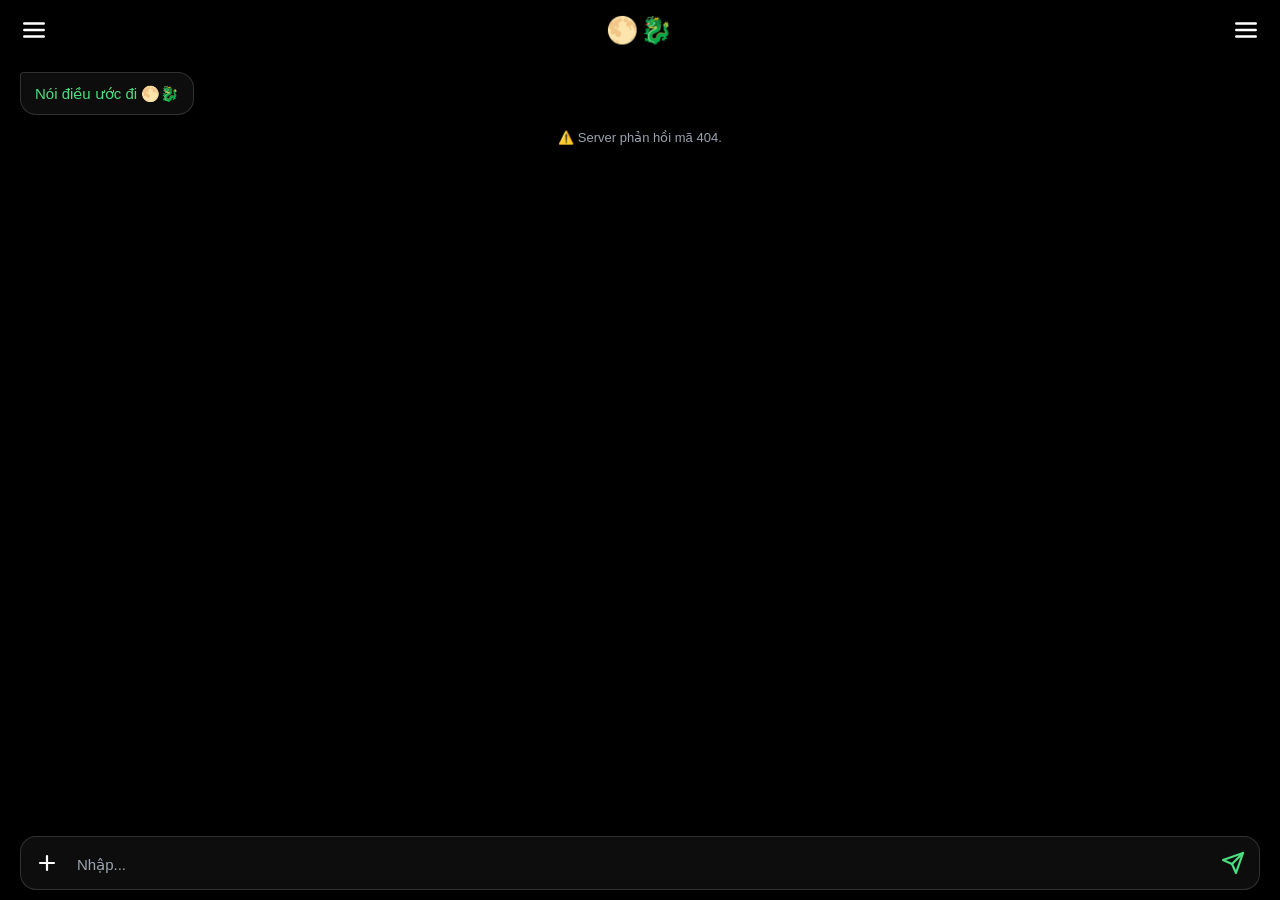
==== giao_dien/index.html @ 7b04ec1e "update" ====
<!DOCTYPE html>
<html lang="vi">
<head>
    <meta charset="UTF-8">
    <meta name="viewport" content="width=device-width, initial-scale=1.0, maximum-scale=1.0, user-scalable=no">
    <title>Rồng Thần 🐉</title>
    <link rel="stylesheet" href="style.css">
</head>
<body>

<!-- ============================================================ -->
<!-- MÀN HÌNH CHAT CHÍNH                                          -->
<!-- ============================================================ -->
<div id="man-hinh-chinh" class="man-hinh">

    <header id="header-chinh" class="header">
        <button id="nut-menu-trai" class="nut-icon" aria-label="Mở menu trái">
            <svg viewBox="0 0 24 24" width="26" height="26" fill="none" stroke="currentColor" stroke-width="2.2" stroke-linecap="round">
                <line x1="3" y1="6"  x2="21" y2="6"/>
                <line x1="3" y1="12" x2="21" y2="12"/>
                <line x1="3" y1="18" x2="21" y2="18"/>
            </svg>
        </button>

        <div id="logo-chinh" class="logo-chinh">🌕🐉</div>

        <button id="nut-menu-phai" class="nut-icon" aria-label="Mở menu phải">
            <svg viewBox="0 0 24 24" width="26" height="26" fill="none" stroke="currentColor" stroke-width="2.2" stroke-linecap="round">
                <line x1="21" y1="6"  x2="3" y2="6"/>
                <line x1="21" y1="12" x2="3" y2="12"/>
                <line x1="21" y1="18" x2="3" y2="18"/>
            </svg>
        </button>
    </header>

    <main id="khung-chat" class="khung-chat">
        <div id="danh-sach-tin-nhan" class="danh-sach-tin-nhan"></div>

        <div id="khung-sandbox" class="khung-sandbox an">
            <div class="sandbox-header">
                <span class="sandbox-tieude">Sandbox Rồng Thần</span>
                <div class="sandbox-nut">
                    <button id="nut-chay-sandbox" class="nut-nho">Chạy</button>
                    <button id="nut-copy-sandbox" class="nut-nho">Copy</button>
                </div>
            </div>
            <div class="sandbox-body">
                <div class="sandbox-code">
                    <textarea id="sandbox-input" spellcheck="false"></textarea>
                </div>
                <div class="sandbox-output">
                    <pre id="sandbox-ketqua"></pre>
                </div>
            </div>
        </div>
    </main>

    <footer id="khung-input" class="khung-input">
        <div id="khung-preview" class="khung-preview an"></div>

        <div class="input-hang">
            <button id="nut-dinh-kem" class="nut-icon" aria-label="Đính kèm file/ảnh">
                <svg viewBox="0 0 24 24" width="24" height="24" fill="none" stroke="currentColor" stroke-width="2.2" stroke-linecap="round" stroke-linejoin="round">
                    <line x1="12" y1="5"  x2="12" y2="19"/>
                    <line x1="5"  y1="12" x2="19" y2="12"/>
                </svg>
            </button>
            <input type="file" id="input-file-anh" accept="image/*" multiple hidden>
            <input type="file" id="input-file-tai-lieu" multiple hidden>

            <textarea id="o-nhap" placeholder="Nhập..." rows="1"></textarea>

            <button id="nut-gui" class="nut-icon nut-gui" aria-label="Gửi">
                <svg viewBox="0 0 24 24" width="24" height="24" fill="none" stroke="currentColor" stroke-width="2.2" stroke-linecap="round" stroke-linejoin="round">
                    <line x1="22" y1="2" x2="11" y2="13"/>
                    <polygon points="22,2 15,22 11,13 2,9 22,2"/>
                </svg>
            </button>
        </div>
    </footer>

</div>

<!-- ============================================================ -->
<!-- MENU TRÁI                                                    -->
<!-- ============================================================ -->
<div id="menu-trai" class="overlay overlay-trai">
    <div class="overlay-header">
        <div class="logo-chinh">🌕🐉</div>
        <button id="dong-menu-trai" class="nut-icon" aria-label="Đóng menu trái">
            <svg viewBox="0 0 24 24" width="24" height="24" fill="none" stroke="currentColor" stroke-width="2.2" stroke-linecap="round" stroke-linejoin="round">
                <line x1="19" y1="12" x2="5" y2="12"/>
                <polyline points="12,19 5,12 12,5"/>
            </svg>
        </button>
    </div>

    <div class="overlay-body">

        <button id="nut-new-chat" class="muc-menu">
            <span class="muc-icon">
                <svg viewBox="0 0 24 24" width="20" height="20" fill="none" stroke="currentColor" stroke-width="2" stroke-linecap="round" stroke-linejoin="round">
                    <line x1="12" y1="5" x2="12" y2="19"/>
                    <line x1="5" y1="12" x2="19" y2="12"/>
                </svg>
            </span>
            <span class="muc-chu">New Chat</span>
        </button>

        <button id="nut-tao-du-an" class="muc-menu">
            <span class="muc-icon">
                <svg viewBox="0 0 24 24" width="20" height="20" fill="none" stroke="currentColor" stroke-width="2" stroke-linecap="round" stroke-linejoin="round">
                    <path d="M22 19a2 2 0 0 1-2 2H4a2 2 0 0 1-2-2V5a2 2 0 0 1 2-2h5l2 3h9a2 2 0 0 1 2 2z"/>
                </svg>
            </span>
            <span class="muc-chu">Tạo dự án</span>
        </button>

        <button id="nut-share" class="muc-menu">
            <span class="muc-icon">
                <svg viewBox="0 0 24 24" width="20" height="20" fill="none" stroke="currentColor" stroke-width="2" stroke-linecap="round" stroke-linejoin="round">
                    <circle cx="18" cy="5" r="3"/>
                    <circle cx="6" cy="12" r="3"/>
                    <circle cx="18" cy="19" r="3"/>
                    <line x1="8.59"  y1="13.51" x2="15.42" y2="17.49"/>
                    <line x1="15.41" y1="6.51"  x2="8.59"  y2="10.49"/>
                </svg>
            </span>
            <span class="muc-chu">Share</span>
        </button>

        <button id="nut-mo-cay" class="muc-menu">
            <span class="muc-icon">
                <svg viewBox="0 0 24 24" width="20" height="20" fill="none" stroke="currentColor" stroke-width="2" stroke-linecap="round" stroke-linejoin="round">
                    <circle cx="12" cy="5" r="2"/>
                    <circle cx="5" cy="19" r="2"/>
                    <circle cx="19" cy="19" r="2"/>
                    <line x1="12" y1="7" x2="12" y2="12"/>
                    <line x1="12" y1="12" x2="5" y2="17"/>
                    <line x1="12" y1="12" x2="19" y2="17"/>
                </svg>
            </span>
            <span class="muc-chu">Cây quyết định</span>
        </button>

        <div class="muc-ngan"></div>

        <div class="muc-tieude">DỰ ÁN</div>
        <div id="danh-sach-du-an" class="danh-sach-cuon"></div>

        <div class="muc-ngan"></div>

        <div class="muc-tieude">GẦN ĐÂY</div>
        <div id="danh-sach-chat-nhanh" class="danh-sach-cuon"></div>

        <div class="muc-ngan"></div>

        <button id="nut-doi-sang-toi" class="muc-menu">
            <span class="muc-icon">
                <svg viewBox="0 0 24 24" width="20" height="20" fill="none" stroke="currentColor" stroke-width="2" stroke-linecap="round" stroke-linejoin="round">
                    <path d="M21 12.79A9 9 0 1 1 11.21 3 7 7 0 0 0 21 12.79z"/>
                </svg>
            </span>
            <span class="muc-chu">Chế độ sáng tối</span>
        </button>

        <button id="nut-cai-dat" class="muc-menu">
            <span class="muc-icon">
                <svg viewBox="0 0 24 24" width="20" height="20" fill="none" stroke="currentColor" stroke-width="2" stroke-linecap="round" stroke-linejoin="round">
                    <circle cx="12" cy="12" r="3"/>
                    <path d="M19.4 15a1.65 1.65 0 0 0 .33 1.82l.06.06a2 2 0 0 1-2.83 2.83l-.06-.06a1.65 1.65 0 0 0-1.82-.33 1.65 1.65 0 0 0-1 1.51V21a2 2 0 0 1-4 0v-.09A1.65 1.65 0 0 0 9 19.4a1.65 1.65 0 0 0-1.82.33l-.06.06a2 2 0 0 1-2.83-2.83l.06-.06a1.65 1.65 0 0 0 .33-1.82 1.65 1.65 0 0 0-1.51-1H3a2 2 0 0 1 0-4h.09A1.65 1.65 0 0 0 4.6 9a1.65 1.65 0 0 0-.33-1.82l-.06-.06a2 2 0 0 1 2.83-2.83l.06.06a1.65 1.65 0 0 0 1.82.33H9a1.65 1.65 0 0 0 1-1.51V3a2 2 0 0 1 4 0v.09a1.65 1.65 0 0 0 1 1.51 1.65 1.65 0 0 0 1.82-.33l.06-.06a2 2 0 0 1 2.83 2.83l-.06.06a1.65 1.65 0 0 0-.33 1.82V9a1.65 1.65 0 0 0 1.51 1H21a2 2 0 0 1 0 4h-.09a1.65 1.65 0 0 0-1.51 1z"/>
                </svg>
            </span>
            <span class="muc-chu">Cài đặt</span>
        </button>

        <div id="nguoi-dung-da-dang-nhap" class="muc-nguoi-dung an">
            <div class="muc-menu muc-tinh">
                <span class="muc-icon">
                    <svg viewBox="0 0 24 24" width="20" height="20" fill="none" stroke="currentColor" stroke-width="2" stroke-linecap="round" stroke-linejoin="round">
                        <path d="M20 21v-2a4 4 0 0 0-4-4H8a4 4 0 0 0-4 4v2"/>
                        <circle cx="12" cy="7" r="4"/>
                    </svg>
                </span>
                <span id="ten-nguoi-dung" class="muc-chu">Người dùng</span>
            </div>
            <button id="nut-dang-xuat" class="muc-menu">
                <span class="muc-icon">
                    <svg viewBox="0 0 24 24" width="20" height="20" fill="none" stroke="currentColor" stroke-width="2" stroke-linecap="round" stroke-linejoin="round">
                        <path d="M9 21H5a2 2 0 0 1-2-2V5a2 2 0 0 1 2-2h4"/>
                        <polyline points="16,17 21,12 16,7"/>
                        <line x1="21" y1="12" x2="9" y2="12"/>
                    </svg>
                </span>
                <span class="muc-chu">Đăng xuất</span>
            </button>
        </div>

        <div id="nguoi-dung-khach" class="muc-nguoi-dung">
            <button id="nut-mo-dang-ky" class="muc-menu">
                <span class="muc-icon">
                    <svg viewBox="0 0 24 24" width="20" height="20" fill="none" stroke="currentColor" stroke-width="2" stroke-linecap="round" stroke-linejoin="round">
                        <path d="M12 20h9"/>
                        <path d="M16.5 3.5a2.12 2.12 0 0 1 3 3L7 19l-4 1 1-4L16.5 3.5z"/>
                    </svg>
                </span>
                <span class="muc-chu">Đăng ký</span>
            </button>
            <button id="nut-mo-dang-nhap" class="muc-menu">
                <span class="muc-icon">
                    <svg viewBox="0 0 24 24" width="20" height="20" fill="none" stroke="currentColor" stroke-width="2" stroke-linecap="round" stroke-linejoin="round">
                        <path d="M15 3h4a2 2 0 0 1 2 2v14a2 2 0 0 1-2 2h-4"/>
                        <polyline points="10,17 15,12 10,7"/>
                        <line x1="15" y1="12" x2="3" y2="12"/>
                    </svg>
                </span>
                <span class="muc-chu">Đăng nhập</span>
            </button>
        </div>

    </div>
</div>

<!-- ============================================================ -->
<!-- MENU PHẢI (CHỈ LOGS)                                         -->
<!-- ============================================================ -->
<div id="menu-phai" class="overlay overlay-phai">
    <div class="overlay-header">
        <button id="dong-menu-phai" class="nut-icon" aria-label="Đóng menu phải">
            <svg viewBox="0 0 24 24" width="24" height="24" fill="none" stroke="currentColor" stroke-width="2.2" stroke-linecap="round" stroke-linejoin="round">
                <line x1="19" y1="12" x2="5" y2="12"/>
                <polyline points="12,19 5,12 12,5"/>
            </svg>
        </button>
        <div class="logo-phai">🌕🐉</div>
    </div>

    <div class="overlay-body">
        <button id="nut-mo-logs" class="muc-menu">
            <span class="muc-icon">
                <svg viewBox="0 0 24 24" width="20" height="20" fill="none" stroke="currentColor" stroke-width="2" stroke-linecap="round" stroke-linejoin="round">
                    <path d="M14 2H6a2 2 0 0 0-2 2v16a2 2 0 0 0 2 2h12a2 2 0 0 0 2-2V8z"/>
                    <polyline points="14,2 14,8 20,8"/>
                    <line x1="16" y1="13" x2="8" y2="13"/>
                    <line x1="16" y1="17" x2="8" y2="17"/>
                </svg>
            </span>
            <span class="muc-chu">Logs</span>
        </button>
    </div>
</div>

<!-- ============================================================ -->
<!-- TRANG CÀI ĐẶT                                                -->
<!-- ============================================================ -->
<div id="trang-cai-dat" class="overlay overlay-phai">
    <div class="overlay-header">
        <button id="dong-cai-dat" class="nut-icon" aria-label="Đóng cài đặt">
            <svg viewBox="0 0 24 24" width="24" height="24" fill="none" stroke="currentColor" stroke-width="2.2" stroke-linecap="round" stroke-linejoin="round">
                <line x1="19" y1="12" x2="5" y2="12"/>
                <polyline points="12,19 5,12 12,5"/>
            </svg>
        </button>
        <div class="tieude-overlay">⚙️ CÀI ĐẶT</div>
    </div>

    <div class="overlay-body">

        <button id="nut-mo-key" class="muc-menu">
            <span class="muc-icon">
                <svg viewBox="0 0 24 24" width="20" height="20" fill="none" stroke="currentColor" stroke-width="2" stroke-linecap="round" stroke-linejoin="round">
                    <path d="M21 2l-2 2m-7.61 7.61a5.5 5.5 0 1 1-7.778 7.778 5.5 5.5 0 0 1 7.777-7.777zm0 0L15.5 7.5m0 0l3 3L22 7l-3-3m-3.5 3.5L19 4"/>
                </svg>
            </span>
            <span class="muc-chu">Key</span>
        </button>

        <button id="nut-mo-doi-mat-khau" class="muc-menu an">
            <span class="muc-icon">
                <svg viewBox="0 0 24 24" width="20" height="20" fill="none" stroke="currentColor" stroke-width="2" stroke-linecap="round" stroke-linejoin="round">
                    <rect x="3" y="11" width="18" height="11" rx="2" ry="2"/>
                    <path d="M7 11V7a5 5 0 0 1 10 0v4"/>
                </svg>
            </span>
            <span class="muc-chu">Đổi mật khẩu</span>
        </button>

    </div>
</div>

<!-- ============================================================ -->
<!-- TRANG QUẢN LÝ KEY                                            -->
<!-- ============================================================ -->
<div id="trang-key" class="overlay overlay-phai">
    <div class="overlay-header">
        <button id="dong-key" class="nut-icon" aria-label="Đóng key">
            <svg viewBox="0 0 24 24" width="24" height="24" fill="none" stroke="currentColor" stroke-width="2.2" stroke-linecap="round" stroke-linejoin="round">
                <line x1="19" y1="12" x2="5" y2="12"/>
                <polyline points="12,19 5,12 12,5"/>
            </svg>
        </button>
        <div class="tieude-overlay">🗝 QUẢN LÝ KEY</div>
    </div>

    <div class="overlay-body">

        <div class="muc-tieude">KEY MODEL</div>
        <div class="nhom-input">
            <input type="text" id="o-key-model-2" class="o-nhap-key" placeholder="Dán API Key model...">
            <button id="nut-run-key-model-2" class="nut-run">Run</button>
        </div>

        <div class="muc-tieude">KEY TRA WEB</div>
        <div class="nhom-input">
            <input type="text" id="o-key-web-2" class="o-nhap-key" placeholder="Dán API Key tra web...">
            <button id="nut-run-key-web-2" class="nut-run">Run</button>
        </div>

        <div class="muc-tieude">URI KHO MONGODB</div>
        <div class="nhom-input">
            <input type="text" id="o-uri-kho-1-2" class="o-nhap-key" placeholder="Dán URI kho 1...">
            <button id="nut-run-kho-1-2" class="nut-run">Run</button>
        </div>
        <div class="nhom-input">
            <input type="text" id="o-uri-kho-2-2" class="o-nhap-key" placeholder="Dán URI kho 2...">
            <button id="nut-run-kho-2-2" class="nut-run">Run</button>
        </div>

        <div class="muc-ngan"></div>

        <div class="muc-tieude">KEY MODEL ĐÃ LƯU</div>
        <div id="danh-sach-key-model-2" class="danh-sach-cuon"></div>

        <div class="muc-ngan"></div>

        <div class="muc-tieude">KEY TRA WEB ĐÃ LƯU</div>
        <div id="danh-sach-key-web-2" class="danh-sach-cuon"></div>

    </div>
</div>

<!-- ============================================================ -->
<!-- TRANG LOGS                                                   -->
<!-- ============================================================ -->
<div id="trang-logs" class="overlay overlay-phai">
    <div class="overlay-header">
        <button id="dong-logs" class="nut-icon" aria-label="Đóng logs">
            <svg viewBox="0 0 24 24" width="24" height="24" fill="none" stroke="currentColor" stroke-width="2.2" stroke-linecap="round" stroke-linejoin="round">
                <line x1="19" y1="12" x2="5" y2="12"/>
                <polyline points="12,19 5,12 12,5"/>
            </svg>
        </button>
        <div class="tieude-overlay">LOGS</div>
    </div>

    <div class="overlay-body">
        <div class="logs-bo-loc">
            <button class="nut-loc dang-chon" data-loc="tat-ca">Tất cả</button>
            <button class="nut-loc" data-loc="dai-nao">Đại não</button>
            <button class="nut-loc" data-loc="tieu-nao">Tiểu não</button>
            <button class="nut-loc" data-loc="tra-web">Tra web</button>
            <button class="nut-loc" data-loc="sandbox">Sandbox</button>
            <button class="nut-loc" data-loc="loi">Lỗi</button>
        </div>

        <div id="danh-sach-log" class="danh-sach-log"></div>

        <div class="logs-nut">
            <button id="nut-xoa-log" class="nut-nho">Xóa log</button>
            <button id="nut-tai-log" class="nut-nho">Tải log</button>
        </div>
    </div>
</div>

<!-- ============================================================ -->
<!-- TRANG CÂY QUYẾT ĐỊNH                                         -->
<!-- ============================================================ -->
<div id="trang-cay" class="overlay overlay-phai">
    <div class="overlay-header">
        <button id="dong-cay" class="nut-icon" aria-label="Đóng cây">
            <svg viewBox="0 0 24 24" width="24" height="24" fill="none" stroke="currentColor" stroke-width="2.2" stroke-linecap="round" stroke-linejoin="round">
                <line x1="19" y1="12" x2="5" y2="12"/>
                <polyline points="12,19 5,12 12,5"/>
            </svg>
        </button>
        <div class="tieude-overlay">🌳 CÂY QUYẾT ĐỊNH</div>
        <button id="nut-tai-lai-cay" class="nut-icon" aria-label="Tải lại cây">
            <svg viewBox="0 0 24 24" width="22" height="22" fill="none" stroke="currentColor" stroke-width="2.2" stroke-linecap="round" stroke-linejoin="round">
                <polyline points="23,4 23,10 17,10"/>
                <polyline points="1,20 1,14 7,14"/>
                <path d="M3.51 9a9 9 0 0 1 14.85-3.36L23 10M1 14l4.64 4.36A9 9 0 0 0 20.49 15"/>
            </svg>
        </button>
    </div>

    <div class="overlay-body">
        <div id="cay-thong-tin" class="cay-thong-tin"></div>
        <div id="khung-cay" class="khung-cay"></div>
    </div>
</div>

<!-- ============================================================ -->
<!-- POPUP ĐĂNG KÝ                                                -->
<!-- ============================================================ -->
<div id="popup-dang-ky" class="popup-nen">
    <div class="popup">
        <div class="popup-header">
            <div class="popup-tieude">📝 Đăng ký</div>
            <button id="dong-popup-dang-ky" class="nut-icon" aria-label="Đóng">
                <svg viewBox="0 0 24 24" width="22" height="22" fill="none" stroke="currentColor" stroke-width="2.2" stroke-linecap="round" stroke-linejoin="round">
                    <line x1="18" y1="6" x2="6" y2="18"/>
                    <line x1="6"  y1="6" x2="18" y2="18"/>
                </svg>
            </button>
        </div>
        <div class="popup-body">
            <input type="text"     id="dang-ky-ten"    class="o-nhap-popup" placeholder="Tên đăng nhập">
            <input type="password" id="dang-ky-mat-khau" class="o-nhap-popup" placeholder="Mật khẩu">
            <div id="dang-ky-thong-bao" class="thong-bao-popup"></div>
            <button id="nut-xac-nhan-dang-ky" class="nut-chinh">Đăng ký</button>
        </div>
    </div>
</div>

<!-- ============================================================ -->
<!-- POPUP ĐĂNG NHẬP                                              -->
<!-- ============================================================ -->
<div id="popup-dang-nhap" class="popup-nen">
    <div class="popup">
        <div class="popup-header">
            <div class="popup-tieude">🔑 Đăng nhập</div>
            <button id="dong-popup-dang-nhap" class="nut-icon" aria-label="Đóng">
                <svg viewBox="0 0 24 24" width="22" height="22" fill="none" stroke="currentColor" stroke-width="2.2" stroke-linecap="round" stroke-linejoin="round">
                    <line x1="18" y1="6" x2="6" y2="18"/>
                    <line x1="6"  y1="6" x2="18" y2="18"/>
                </svg>
            </button>
        </div>
        <div class="popup-body">
            <input type="text"     id="dang-nhap-ten"      class="o-nhap-popup" placeholder="Tên đăng nhập">
            <input type="password" id="dang-nhap-mat-khau" class="o-nhap-popup" placeholder="Mật khẩu">
            <div id="dang-nhap-thong-bao" class="thong-bao-popup"></div>
            <button id="nut-xac-nhan-dang-nhap" class="nut-chinh">Đăng nhập</button>
        </div>
    </div>
</div>

<!-- ============================================================ -->
<!-- POPUP XÁC NHẬN XÓA                                           -->
<!-- ============================================================ -->
<div id="popup-xac-nhan-xoa" class="popup-nen">
    <div class="popup popup-nho">
        <div class="popup-body">
            <div id="xac-nhan-noi-dung" class="noi-dung-xac-nhan">Bạn có chắc muốn xóa?</div>
            <div class="popup-nut-hang">
                <button id="nut-huy-xoa"  class="nut-phu">Hủy</button>
                <button id="nut-dong-y-xoa" class="nut-chinh nut-do">Xóa</button>
            </div>
        </div>
    </div>
</div>

<!-- ============================================================ -->
<!-- POPUP ĐỔI MẬT KHẨU                                           -->
<!-- ============================================================ -->
<div id="popup-doi-mat-khau" class="popup-nen">
    <div class="popup">
        <div class="popup-header">
            <div class="popup-tieude">🔑 Đổi mật khẩu</div>
            <button id="dong-popup-doi-mat-khau" class="nut-icon" aria-label="Đóng">
                <svg viewBox="0 0 24 24" width="22" height="22" fill="none" stroke="currentColor" stroke-width="2.2" stroke-linecap="round" stroke-linejoin="round">
                    <line x1="18" y1="6" x2="6" y2="18"/>
                    <line x1="6"  y1="6" x2="18" y2="18"/>
                </svg>
            </button>
        </div>
        <div class="popup-body">
            <input type="password" id="doi-mk-cu"    class="o-nhap-popup" placeholder="Mật khẩu cũ">
            <input type="password" id="doi-mk-moi"   class="o-nhap-popup" placeholder="Mật khẩu mới">
            <input type="password" id="doi-mk-lai"   class="o-nhap-popup" placeholder="Nhập lại mật khẩu mới">
            <div id="doi-mk-thong-bao" class="thong-bao-popup"></div>
            <div class="popup-nut-hang">
                <button id="nut-huy-doi-mk"    class="nut-phu">Hủy</button>
                <button id="nut-xac-nhan-doi-mk" class="nut-chinh">Đổi mật khẩu</button>
            </div>
        </div>
    </div>
</div>

<!-- ============================================================ -->
<!-- SCRIPT                                                       -->
<!-- ============================================================ -->
<script src="quan_ly_menu.js"></script>
<script src="tach_code_khoi_tin_nhan.js"></script>
<script src="copy_code.js"></script>
<script src="hien_thi_code.js"></script>
<script src="chat.js"></script>
<script src="quan_ly_key.js"></script>
<script src="quan_ly_key_web.js"></script>
<script src="quan_ly_kho.js"></script>
<script src="quan_ly_cai_dat.js"></script>
<script src="logs.js"></script>
<script src="xu_ly_anh.js"></script>
<script src="xu_ly_file.js"></script>
<script src="hien_thi_cay.js"></script>
<script src="dang_ky.js"></script>
<script src="dang_nhap.js"></script>
<script src="app.js"></script>

</body>
</html>
---- giao_dien/style.css ----
/* ============================================================ */
/* BIẾN TOÀN CỤC                                                */
/* ============================================================ */
:root {
    --nen: #000000;
    --chu-chinh: #ffffff;
    --chu-rong: #4ade80;
    --chu-mo: #9ca3af;
    --kinh-nen: rgba(255, 255, 255, 0.05);
    --kinh-vien: rgba(255, 255, 255, 0.15);
    --kinh-nen-dam: rgba(255, 255, 255, 0.08);
    --code-nen: rgba(0, 0, 0, 0.55);
    --xanh-la: #4ade80;
    --do: #ef4444;
    --vang: #facc15;
    --tim: #a78bfa;
    --bo-goc: 16px;
    --bo-goc-nho: 10px;
    --khoang: 12px;
    --blur: 14px;
}

body.sang {
    --nen: #f5f5f5;
    --chu-chinh: #111111;
    --chu-rong: #16a34a;
    --chu-mo: #6b7280;
    --kinh-nen: rgba(0, 0, 0, 0.04);
    --kinh-vien: rgba(0, 0, 0, 0.12);
    --kinh-nen-dam: rgba(0, 0, 0, 0.06);
    --code-nen: rgba(0, 0, 0, 0.08);
}

/* ============================================================ */
/* RESET                                                        */
/* ============================================================ */
* {
    margin: 0;
    padding: 0;
    box-sizing: border-box;
    -webkit-tap-highlight-color: transparent;
}

html, body {
    width: 100%;
    height: 100%;
    overflow: hidden;
    background: var(--nen);
    color: var(--chu-chinh);
    font-family: -apple-system, BlinkMacSystemFont, "Segoe UI", Roboto, "Helvetica Neue", Arial, sans-serif;
    font-size: 15px;
    line-height: 1.4;
    transition: background 0.25s ease, color 0.25s ease;
}

button {
    background: none;
    border: none;
    color: inherit;
    font: inherit;
    cursor: pointer;
    outline: none;
}

input, textarea {
    font: inherit;
    color: inherit;
    outline: none;
    border: none;
    background: none;
}

textarea {
    resize: none;
}

/* ============================================================ */
/* TIỆN ÍCH                                                      */
/* ============================================================ */
.an { display: none !important; }

.man-hinh {
    position: fixed;
    inset: 0;
    display: flex;
    flex-direction: column;
}

.kinh {
    background: var(--kinh-nen);
    backdrop-filter: blur(var(--blur));
    -webkit-backdrop-filter: blur(var(--blur));
    border: 1px solid var(--kinh-vien);
    border-radius: var(--bo-goc);
}

/* ============================================================ */
/* HEADER CHÍNH                                                 */
/* ============================================================ */
.header {
    display: flex;
    align-items: center;
    justify-content: space-between;
    padding: 10px 14px;
    padding-top: calc(10px + env(safe-area-inset-top));
    flex-shrink: 0;
}

.nut-icon {
    display: inline-flex;
    align-items: center;
    justify-content: center;
    width: 40px;
    height: 40px;
    border-radius: 50%;
    color: var(--chu-chinh);
    transition: background 0.18s ease, transform 0.12s ease;
}

.nut-icon:active {
    background: var(--kinh-nen-dam);
    transform: scale(0.92);
}

.logo-chinh {
    font-size: 26px;
    user-select: none;
    text-align: center;
    letter-spacing: 2px;
}

.logo-phai {
    font-size: 22px;
    user-select: none;
    letter-spacing: 3px;
}

/* ============================================================ */
/* KHUNG CHAT                                                   */
/* ============================================================ */
.khung-chat {
    flex: 1;
    overflow-y: auto;
    overflow-x: hidden;
    padding: 8px 12px 12px;
    display: flex;
    flex-direction: column;
    gap: 10px;
    scroll-behavior: smooth;
    -webkit-overflow-scrolling: touch;
}

.danh-sach-tin-nhan {
    display: flex;
    flex-direction: column;
    gap: 10px;
}

.tin-nhan {
    max-width: 82%;
    padding: 10px 14px;
    border-radius: var(--bo-goc);
    border: 1px solid var(--kinh-vien);
    background: var(--kinh-nen);
    backdrop-filter: blur(var(--blur));
    -webkit-backdrop-filter: blur(var(--blur));
    word-wrap: break-word;
    white-space: pre-wrap;
    animation: hien-tin-nhan 0.22s ease;
}

@keyframes hien-tin-nhan {
    from { opacity: 0; transform: translateY(6px); }
    to   { opacity: 1; transform: translateY(0); }
}

.tin-nhan-rong {
    align-self: flex-start;
    color: var(--chu-rong);
    border-top-left-radius: 4px;
}

.tin-nhan-nguoi {
    align-self: flex-end;
    color: var(--chu-chinh);
    border-top-right-radius: 4px;
}

.tin-nhan-he-thong {
    align-self: center;
    color: var(--chu-mo);
    font-size: 13px;
    background: transparent;
    border: none;
    text-align: center;
    max-width: 90%;
    padding: 4px 8px;
}

.khung-code {
    margin-top: 10px;
    border-radius: var(--bo-goc-nho);
    background: var(--code-nen);
    border: 1px solid var(--kinh-vien);
    overflow: hidden;
}

.khung-code-header {
    display: flex;
    align-items: center;
    justify-content: space-between;
    padding: 6px 10px;
    font-size: 12px;
    color: var(--chu-mo);
    border-bottom: 1px solid var(--kinh-vien);
    letter-spacing: 1px;
    text-transform: uppercase;
}

.khung-code-nhan {
    font-weight: 600;
}

.nut-copy-code {
    display: inline-flex;
    align-items: center;
    gap: 4px;
    padding: 3px 8px;
    border-radius: 6px;
    font-size: 11px;
    color: var(--chu-chinh);
    background: var(--kinh-nen-dam);
    border: 1px solid var(--kinh-vien);
    transition: background 0.15s ease;
}

.nut-copy-code:active {
    background: var(--kinh-nen);
}

.khung-code-body {
    padding: 10px 12px;
    overflow-x: auto;
    font-family: "SF Mono", Consolas, "Courier New", monospace;
    font-size: 13px;
    line-height: 1.5;
    color: #d1fae5;
    white-space: pre;
}

body.sang .khung-code-body {
    color: #166534;
}

.mau-comment    { color: #6b7280; font-style: italic; }
.mau-string     { color: #fbbf24; }
.mau-tu-khoa    { color: #f472b6; font-weight: 600; }
.mau-the        { color: #60a5fa; }
.mau-thuoc-tinh { color: #a78bfa; }
.mau-selector   { color: #34d399; }

body.sang .mau-comment    { color: #9ca3af; }
body.sang .mau-string     { color: #b45309; }
body.sang .mau-tu-khoa    { color: #be185d; }
body.sang .mau-the        { color: #1d4ed8; }
body.sang .mau-thuoc-tinh { color: #6d28d9; }
body.sang .mau-selector   { color: #047857; }

/* ============================================================ */
/* KHU VỰC SANDBOX                                              */
/* ============================================================ */
.khung-sandbox {
    margin-top: 12px;
    border-radius: var(--bo-goc);
    background: var(--kinh-nen);
    border: 1px solid var(--kinh-vien);
    backdrop-filter: blur(var(--blur));
    -webkit-backdrop-filter: blur(var(--blur));
    overflow: hidden;
    flex-shrink: 0;
}

.sandbox-header {
    display: flex;
    align-items: center;
    justify-content: space-between;
    padding: 10px 14px;
    border-bottom: 1px solid var(--kinh-vien);
}

.sandbox-tieude {
    font-size: 13px;
    color: var(--chu-mo);
    letter-spacing: 0.5px;
}

.sandbox-nut {
    display: flex;
    gap: 8px;
}

.nut-nho {
    padding: 6px 14px;
    border-radius: 8px;
    font-size: 13px;
    color: var(--chu-chinh);
    background: var(--kinh-nen-dam);
    border: 1px solid var(--kinh-vien);
    transition: background 0.15s ease, transform 0.12s ease;
}

.nut-nho:active {
    transform: scale(0.94);
    background: var(--kinh-nen);
}

.sandbox-body {
    display: flex;
    gap: 0;
    min-height: 180px;
    max-height: 60vh;
}

.sandbox-code,
.sandbox-output {
    flex: 1;
    min-width: 0;
    padding: 10px;
    overflow: auto;
}

.sandbox-code {
    border-right: 1px solid var(--kinh-vien);
}

.sandbox-code textarea {
    width: 100%;
    height: 100%;
    min-height: 160px;
    font-family: "SF Mono", Consolas, "Courier New", monospace;
    font-size: 13px;
    line-height: 1.5;
    color: #d1fae5;
}

body.sang .sandbox-code textarea {
    color: #166534;
}

.sandbox-output pre {
    font-family: "SF Mono", Consolas, "Courier New", monospace;
    font-size: 13px;
    line-height: 1.5;
    color: var(--chu-rong);
    white-space: pre-wrap;
    word-wrap: break-word;
}

/* ============================================================ */
/* KHUNG INPUT                                                  */
/* ============================================================ */
.khung-input {
    flex-shrink: 0;
    padding: 8px 12px;
    padding-bottom: calc(8px + env(safe-area-inset-bottom) + 1mm);
}

.khung-preview {
    display: flex;
    flex-wrap: wrap;
    gap: 8px;
    margin-bottom: 8px;
}

.preview-item {
    position: relative;
    width: 64px;
    height: 64px;
    border-radius: var(--bo-goc-nho);
    border: 1px solid var(--kinh-vien);
    background: var(--kinh-nen-dam);
    overflow: hidden;
    display: flex;
    flex-direction: column;
    align-items: center;
    justify-content: center;
    padding: 4px;
}

.preview-item img {
    width: 100%;
    height: 100%;
    object-fit: cover;
    border-radius: calc(var(--bo-goc-nho) - 2px);
}

.preview-icon {
    display: flex;
    align-items: center;
    justify-content: center;
    color: var(--chu-rong);
    flex-shrink: 0;
    margin-bottom: 2px;
}

.preview-item .ten-file {
    font-size: 9px;
    color: var(--chu-mo);
    text-align: center;
    padding: 0 2px;
    word-break: break-all;
    line-height: 1.1;
    max-height: 22px;
    overflow: hidden;
    display: -webkit-box;
    -webkit-line-clamp: 2;
    -webkit-box-orient: vertical;
}

.preview-xoa {
    position: absolute;
    top: 2px;
    right: 2px;
    width: 20px;
    height: 20px;
    border-radius: 50%;
    background: rgba(0, 0, 0, 0.75);
    color: #fff;
    display: flex;
    align-items: center;
    justify-content: center;
    font-size: 11px;
    border: 1px solid rgba(255, 255, 255, 0.25);
    z-index: 2;
}

.preview-xoa:active {
    background: var(--do);
}

.input-hang {
    display: flex;
    align-items: flex-end;
    gap: 6px;
    padding: 6px;
    border-radius: var(--bo-goc);
    background: var(--kinh-nen);
    border: 1px solid var(--kinh-vien);
    backdrop-filter: blur(var(--blur));
    -webkit-backdrop-filter: blur(var(--blur));
}

#o-nhap {
    flex: 1;
    min-height: 36px;
    max-height: 144px;
    padding: 8px 4px;
    line-height: 1.4;
    overflow-y: auto;
    white-space: pre-wrap;
    word-wrap: break-word;
}

#o-nhap::placeholder {
    color: var(--chu-mo);
}

.nut-gui {
    color: var(--chu-rong);
    flex-shrink: 0;
}

/* ============================================================ */
/* OVERLAY                                                      */
/* ============================================================ */
.overlay {
    position: fixed;
    top: 0;
    bottom: 0;
    width: 100%;
    z-index: 100;
    display: flex;
    flex-direction: column;
    background: rgba(0, 0, 0, 0.55);
    backdrop-filter: blur(20px);
    -webkit-backdrop-filter: blur(20px);
    transition: transform 0.28s cubic-bezier(0.4, 0, 0.2, 1);
    will-change: transform;
}

body.sang .overlay {
    background: rgba(255, 255, 255, 0.65);
}

.overlay-trai {
    left: 0;
    transform: translateX(-100%);
}

.overlay-phai {
    right: 0;
    transform: translateX(100%);
}

.overlay.dang-mo {
    transform: translateX(0);
}

.overlay-header {
    display: flex;
    align-items: center;
    justify-content: space-between;
    padding: 10px 14px;
    padding-top: calc(10px + env(safe-area-inset-top));
    flex-shrink: 0;
    border-bottom: 1px solid var(--kinh-vien);
}

.overlay-body {
    flex: 1;
    overflow-y: auto;
    padding: 14px;
    display: flex;
    flex-direction: column;
    gap: 8px;
    -webkit-overflow-scrolling: touch;
}

.tieude-overlay {
    font-size: 15px;
    font-weight: 600;
    letter-spacing: 0.5px;
}

.muc-menu {
    display: flex;
    align-items: center;
    gap: 12px;
    padding: 12px 14px;
    border-radius: var(--bo-goc-nho);
    border: 1px solid var(--kinh-vien);
    background: var(--kinh-nen);
    color: var(--chu-chinh);
    text-align: left;
    transition: background 0.15s ease, transform 0.12s ease;
    font-size: 14px;
}

.muc-menu:active {
    transform: scale(0.98);
    background: var(--kinh-nen-dam);
}

.muc-menu.muc-tinh {
    cursor: default;
}

.muc-icon {
    display: inline-flex;
    align-items: center;
    justify-content: center;
    width: 24px;
    height: 24px;
    color: var(--chu-rong);
    flex-shrink: 0;
}

.muc-chu {
    flex: 1;
    overflow: hidden;
    text-overflow: ellipsis;
    white-space: nowrap;
}

.muc-ngan {
    height: 1px;
    background: var(--kinh-vien);
    margin: 6px 0;
}

.muc-tieude {
    font-size: 11px;
    color: var(--chu-mo);
    letter-spacing: 1.5px;
    padding: 4px 6px;
    text-transform: uppercase;
}

.muc-nguoi-dung {
    display: flex;
    flex-direction: column;
    gap: 8px;
}

.danh-sach-cuon {
    display: flex;
    flex-direction: column;
    gap: 6px;
    max-height: 32vh;
    overflow-y: auto;
    padding-right: 2px;
    -webkit-overflow-scrolling: touch;
}

.danh-sach-cuon:empty::after {
    content: "Chưa có gì";
    font-size: 12px;
    color: var(--chu-mo);
    padding: 6px;
}

.muc-danh-sach {
    display: flex;
    align-items: center;
    gap: 10px;
    padding: 10px 12px;
    border-radius: var(--bo-goc-nho);
    border: 1px solid var(--kinh-vien);
    background: var(--kinh-nen);
    font-size: 14px;
}

.muc-danh-sach .muc-chu {
    flex: 1;
    overflow: hidden;
    text-overflow: ellipsis;
    white-space: nowrap;
}

.nut-xoa-muc {
    width: 24px;
    height: 24px;
    border-radius: 50%;
    display: flex;
    align-items: center;
    justify-content: center;
    color: var(--chu-mo);
    background: var(--kinh-nen-dam);
    flex-shrink: 0;
}

.nut-xoa-muc:active {
    background: var(--do);
    color: #fff;
}

.nut-mui-ten {
    color: var(--chu-mo);
    font-size: 12px;
}

.nhom-input {
    display: flex;
    gap: 6px;
    align-items: stretch;
}

.o-nhap-key {
    flex: 1;
    padding: 10px 12px;
    border-radius: var(--bo-goc-nho);
    border: 1px solid var(--kinh-vien);
    background: var(--kinh-nen);
    color: var(--chu-chinh);
    font-size: 13px;
    min-width: 0;
}

.o-nhap-key::placeholder {
    color: var(--chu-mo);
}

.nut-run {
    padding: 0 14px;
    border-radius: var(--bo-goc-nho);
    background: var(--kinh-nen-dam);
    border: 1px solid var(--kinh-vien);
    color: var(--chu-rong);
    font-size: 13px;
    font-weight: 600;
    transition: background 0.15s ease;
    flex-shrink: 0;
}

.nut-run:active {
    background: var(--kinh-nen);
}

.the-key {
    display: flex;
    flex-direction: column;
    gap: 6px;
    padding: 10px 12px;
    border-radius: var(--bo-goc-nho);
    border: 1px solid var(--kinh-vien);
    background: var(--kinh-nen);
}

.the-key-hang {
    display: flex;
    align-items: center;
    gap: 8px;
}

.the-key-icon {
    font-size: 15px;
}

.the-key-ten {
    flex: 1;
    font-size: 13px;
    font-weight: 600;
}

.the-key-so {
    font-size: 12px;
    color: var(--chu-mo);
}

.thanh-quota {
    width: 100%;
    height: 6px;
    border-radius: 3px;
    background: var(--kinh-nen-dam);
    overflow: hidden;
}

.thanh-quota-fill {
    height: 100%;
    border-radius: 3px;
    transition: width 0.3s ease, background 0.3s ease;
}

.quota-xanh   { background: var(--xanh-la); }
.quota-vang   { background: var(--vang); }
.quota-do     { background: var(--do); }
.quota-den    { background: #333; }

.the-key-phan-tram {
    font-size: 11px;
    color: var(--chu-mo);
    text-align: right;
}

/* Logs */
.logs-bo-loc {
    display: flex;
    flex-wrap: wrap;
    gap: 6px;
    margin-bottom: 8px;
}

.nut-loc {
    padding: 6px 12px;
    border-radius: 999px;
    font-size: 12px;
    color: var(--chu-mo);
    background: var(--kinh-nen);
    border: 1px solid var(--kinh-vien);
    transition: all 0.15s ease;
}

.nut-loc.dang-chon {
    color: var(--nen);
    background: var(--chu-rong);
    border-color: var(--chu-rong);
    font-weight: 600;
}

.danh-sach-log {
    flex: 1;
    display: flex;
    flex-direction: column;
    gap: 6px;
    overflow-y: auto;
    margin-bottom: 10px;
    -webkit-overflow-scrolling: touch;
}

.danh-sach-log:empty::after {
    content: "Chưa có log";
    font-size: 13px;
    color: var(--chu-mo);
    text-align: center;
    padding: 20px;
}

.log-dong {
    padding: 8px 10px;
    border-radius: var(--bo-goc-nho);
    border: 1px solid var(--kinh-vien);
    background: var(--kinh-nen);
    font-size: 12px;
    line-height: 1.4;
}

.log-thoi-gian {
    color: var(--chu-mo);
    margin-right: 6px;
}

.log-loai {
    font-weight: 600;
    margin-right: 6px;
}

.log-loai.dai-nao  { color: var(--xanh-la); }
.log-loai.tieu-nao { color: var(--tim); }
.log-loai.tra-web  { color: #38bdf8; }
.log-loai.sandbox  { color: var(--vang); }
.log-loai.loi      { color: var(--do); }

.logs-nut {
    display: flex;
    gap: 8px;
    flex-shrink: 0;
}

.logs-nut .nut-nho {
    flex: 1;
    text-align: center;
}

/* ============================================================ */
/* TRANG CÂY QUYẾT ĐỊNH                                         */
/* ============================================================ */
.cay-thong-tin {
    padding: 10px 12px;
    border-radius: var(--bo-goc-nho);
    border: 1px solid var(--kinh-vien);
    background: var(--kinh-nen);
    font-size: 12px;
    color: var(--chu-mo);
    margin-bottom: 10px;
    line-height: 1.5;
}

.cay-thong-tin strong {
    color: var(--chu-rong);
}

.khung-cay {
    flex: 1;
    overflow-y: auto;
    padding: 4px 0;
    -webkit-overflow-scrolling: touch;
}

.khung-cay:empty::after {
    content: "Cây chưa có nhánh nào. Hãy chat để Rồng Thần học.";
    font-size: 13px;
    color: var(--chu-mo);
    text-align: center;
    padding: 30px 20px;
    display: block;
}

.cay-node {
    margin-left: 0;
    margin-bottom: 4px;
    border-radius: var(--bo-goc-nho);
    background: var(--kinh-nen);
    border: 1px solid var(--kinh-vien);
    overflow: hidden;
    transition: background 0.15s ease;
}

.cay-node-hang {
    display: flex;
    align-items: center;
    gap: 8px;
    padding: 8px 10px;
    cursor: pointer;
    user-select: none;
}

.cay-node-hang:active {
    background: var(--kinh-nen-dam);
}

.cay-toggle {
    display: inline-flex;
    align-items: center;
    justify-content: center;
    width: 18px;
    height: 18px;
    border-radius: 4px;
    font-size: 10px;
    color: var(--chu-rong);
    background: var(--kinh-nen-dam);
    flex-shrink: 0;
    transition: transform 0.18s ease;
}

.cay-toggle.mo {
    transform: rotate(90deg);
}

.cay-toggle.trong {
    opacity: 0.3;
}

.cay-node-ten {
    flex: 1;
    font-size: 13px;
    font-weight: 600;
    color: var(--chu-chinh);
    overflow: hidden;
    text-overflow: ellipsis;
    white-space: nowrap;
}

.cay-node-info {
    font-size: 10px;
    color: var(--chu-mo);
    flex-shrink: 0;
    display: flex;
    gap: 6px;
    align-items: center;
}

.cay-info-muc {
    padding: 1px 5px;
    border-radius: 4px;
    background: var(--kinh-nen-dam);
}

.cay-info-score {
    color: var(--chu-rong);
    font-weight: 600;
}

.cay-con {
    margin-left: 14px;
    padding-left: 8px;
    border-left: 1px dashed var(--kinh-vien);
    padding-bottom: 4px;
    display: none;
}

.cay-con.mo {
    display: block;
}

/* ============================================================ */
/* POPUP                                                        */
/* ============================================================ */
.popup-nen {
    position: fixed;
    inset: 0;
    z-index: 200;
    display: none;
    align-items: center;
    justify-content: center;
    padding: 20px;
    background: rgba(0, 0, 0, 0.6);
    backdrop-filter: blur(6px);
    -webkit-backdrop-filter: blur(6px);
}

.popup-nen.dang-mo {
    display: flex;
}

.popup {
    width: 100%;
    max-width: 380px;
    border-radius: var(--bo-goc);
    background: rgba(15, 15, 15, 0.92);
    border: 1px solid var(--kinh-vien);
    backdrop-filter: blur(20px);
    -webkit-backdrop-filter: blur(20px);
    overflow: hidden;
    animation: popup-hien 0.22s ease;
}

body.sang .popup {
    background: rgba(255, 255, 255, 0.95);
}

@keyframes popup-hien {
    from { opacity: 0; transform: scale(0.94); }
    to   { opacity: 1; transform: scale(1); }
}

.popup-nho {
    max-width: 320px;
}

.popup-header {
    display: flex;
    align-items: center;
    justify-content: space-between;
    padding: 12px 14px;
    border-bottom: 1px solid var(--kinh-vien);
}

.popup-tieude {
    font-size: 15px;
    font-weight: 600;
}

.popup-body {
    padding: 14px;
    display: flex;
    flex-direction: column;
    gap: 10px;
}

.o-nhap-popup {
    padding: 11px 14px;
    border-radius: var(--bo-goc-nho);
    border: 1px solid var(--kinh-vien);
    background: var(--kinh-nen);
    color: var(--chu-chinh);
    font-size: 14px;
}

.o-nhap-popup::placeholder {
    color: var(--chu-mo);
}

.thong-bao-popup {
    font-size: 13px;
    min-height: 16px;
    color: var(--do);
    text-align: center;
}

.thong-bao-popup.thanh-cong {
    color: var(--chu-rong);
}

.nut-chinh {
    padding: 12px;
    border-radius: var(--bo-goc-nho);
    background: var(--chu-rong);
    color: #052e16;
    font-size: 14px;
    font-weight: 700;
    transition: opacity 0.15s ease, transform 0.12s ease;
}

.nut-chinh:active {
    transform: scale(0.97);
    opacity: 0.9;
}

.nut-phu {
    padding: 12px;
    border-radius: var(--bo-goc-nho);
    background: var(--kinh-nen-dam);
    border: 1px solid var(--kinh-vien);
    color: var(--chu-chinh);
    font-size: 14px;
    font-weight: 600;
}

.nut-phu:active {
    background: var(--kinh-nen);
}

.nut-do {
    background: var(--do);
    color: #fff;
}

.popup-nut-hang {
    display: flex;
    gap: 8px;
}

.popup-nut-hang > button {
    flex: 1;
}

.noi-dung-xac-nhan {
    font-size: 14px;
    text-align: center;
    padding: 6px 0 4px;
    line-height: 1.5;
}

/* ============================================================ */
/* SCROLLBAR                                                    */
/* ============================================================ */
::-webkit-scrollbar {
    width: 5px;
    height: 5px;
}

::-webkit-scrollbar-track {
    background: transparent;
}

::-webkit-scrollbar-thumb {
    background: rgba(255, 255, 255, 0.18);
    border-radius: 3px;
}

body.sang ::-webkit-scrollbar-thumb {
    background: rgba(0, 0, 0, 0.2);
}

/* ============================================================ */
/* RESPONSIVE                                                   */
/* ============================================================ */
@media (max-width: 380px) {
    .tin-nhan { max-width: 88%; }
    .sandbox-body { flex-direction: column; }
    .sandbox-code { border-right: none; border-bottom: 1px solid var(--kinh-vien); }
}

@media (min-width: 720px) {
    .khung-chat { padding: 12px 20px; }
    .khung-input { padding: 10px 20px; }
    .tin-nhan { max-width: 70%; }
}
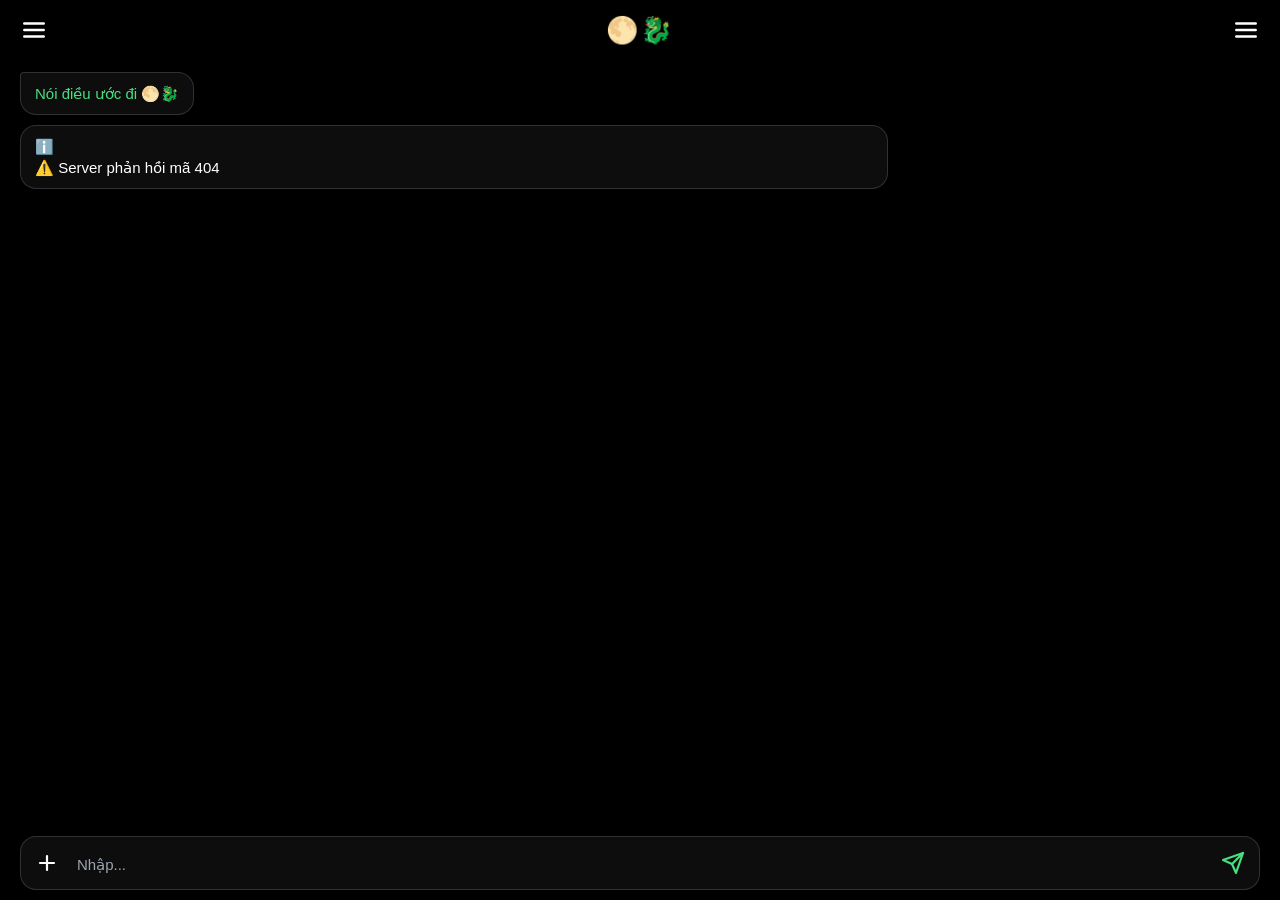
==== commit 65877619: "update" ====
--- a/giao_dien/index.html
+++ b/giao_dien/index.html
@@ -145,24 +145,25 @@
 
         <div class="muc-ngan"></div>
 
-        <div class="muc-tieude">DỰ ÁN</div>
-        <div id="danh-sach-du-an" class="danh-sach-cuon"></div>
+        <button id="nut-mo-trang-du-an" class="muc-menu">
+            <span class="muc-icon">
+                <svg viewBox="0 0 24 24" width="20" height="20" fill="none" stroke="currentColor" stroke-width="2" stroke-linecap="round" stroke-linejoin="round">
+                    <path d="M22 19a2 2 0 0 1-2 2H4a2 2 0 0 1-2-2V5a2 2 0 0 1 2-2h5l2 3h9a2 2 0 0 1 2 2z"/>
+                </svg>
+            </span>
+            <span class="muc-chu">DỰ ÁN</span>
+        </button>
+
+        <button id="nut-mo-trang-chat-nhanh" class="muc-menu">
+            <span class="muc-icon">
+                <svg viewBox="0 0 24 24" width="20" height="20" fill="none" stroke="currentColor" stroke-width="2" stroke-linecap="round" stroke-linejoin="round">
+                    <path d="M21 15a2 2 0 0 1-2 2H7l-4 4V5a2 2 0 0 1 2-2h14a2 2 0 0 1 2 2z"/>
+                </svg>
+            </span>
+            <span class="muc-chu">GẦN ĐÂY</span>
+        </button>
 
         <div class="muc-ngan"></div>
-
-        <div class="muc-tieude">GẦN ĐÂY</div>
-        <div id="danh-sach-chat-nhanh" class="danh-sach-cuon"></div>
-
-        <div class="muc-ngan"></div>
-
-        <button id="nut-doi-sang-toi" class="muc-menu">
-            <span class="muc-icon">
-                <svg viewBox="0 0 24 24" width="20" height="20" fill="none" stroke="currentColor" stroke-width="2" stroke-linecap="round" stroke-linejoin="round">
-                    <path d="M21 12.79A9 9 0 1 1 11.21 3 7 7 0 0 0 21 12.79z"/>
-                </svg>
-            </span>
-            <span class="muc-chu">Chế độ sáng tối</span>
-        </button>
 
         <button id="nut-cai-dat" class="muc-menu">
             <span class="muc-icon">
@@ -400,6 +401,56 @@
 </div>
 
 <!-- ============================================================ -->
+<!-- TRANG DANH SÁCH DỰ ÁN (MỚI)                                  -->
+<!-- ============================================================ -->
+<div id="trang-du-an" class="overlay overlay-trai">
+    <div class="overlay-header">
+        <button id="dong-trang-du-an" class="nut-icon" aria-label="Đóng">
+            <svg viewBox="0 0 24 24" width="24" height="24" fill="none" stroke="currentColor" stroke-width="2.2" stroke-linecap="round" stroke-linejoin="round">
+                <line x1="19" y1="12" x2="5" y2="12"/>
+                <polyline points="12,19 5,12 12,5"/>
+            </svg>
+        </button>
+        <div class="tieude-overlay">📁 DỰ ÁN</div>
+        <button id="nut-tao-du-an-trong-trang" class="nut-icon" aria-label="Tạo dự án">
+            <svg viewBox="0 0 24 24" width="24" height="24" fill="none" stroke="currentColor" stroke-width="2.2" stroke-linecap="round" stroke-linejoin="round">
+                <line x1="12" y1="5" x2="12" y2="19"/>
+                <line x1="5" y1="12" x2="19" y2="12"/>
+            </svg>
+        </button>
+    </div>
+
+    <div class="overlay-body">
+        <div id="danh-sach-du-an-trong-trang" class="danh-sach-cuon"></div>
+    </div>
+</div>
+
+<!-- ============================================================ -->
+<!-- TRANG DANH SÁCH CHAT NHANH (MỚI)                             -->
+<!-- ============================================================ -->
+<div id="trang-chat-nhanh" class="overlay overlay-trai">
+    <div class="overlay-header">
+        <button id="dong-trang-chat-nhanh" class="nut-icon" aria-label="Đóng">
+            <svg viewBox="0 0 24 24" width="24" height="24" fill="none" stroke="currentColor" stroke-width="2.2" stroke-linecap="round" stroke-linejoin="round">
+                <line x1="19" y1="12" x2="5" y2="12"/>
+                <polyline points="12,19 5,12 12,5"/>
+            </svg>
+        </button>
+        <div class="tieude-overlay">💬 GẦN ĐÂY</div>
+        <button id="nut-tao-chat-trong-trang" class="nut-icon" aria-label="Tạo chat mới">
+            <svg viewBox="0 0 24 24" width="24" height="24" fill="none" stroke="currentColor" stroke-width="2.2" stroke-linecap="round" stroke-linejoin="round">
+                <line x1="12" y1="5" x2="12" y2="19"/>
+                <line x1="5" y1="12" x2="19" y2="12"/>
+            </svg>
+        </button>
+    </div>
+
+    <div class="overlay-body">
+        <div id="danh-sach-chat-nhanh-trong-trang" class="danh-sach-cuon"></div>
+    </div>
+</div>
+
+<!-- ============================================================ -->
 <!-- POPUP ĐĂNG KÝ                                                -->
 <!-- ============================================================ -->
 <div id="popup-dang-ky" class="popup-nen">
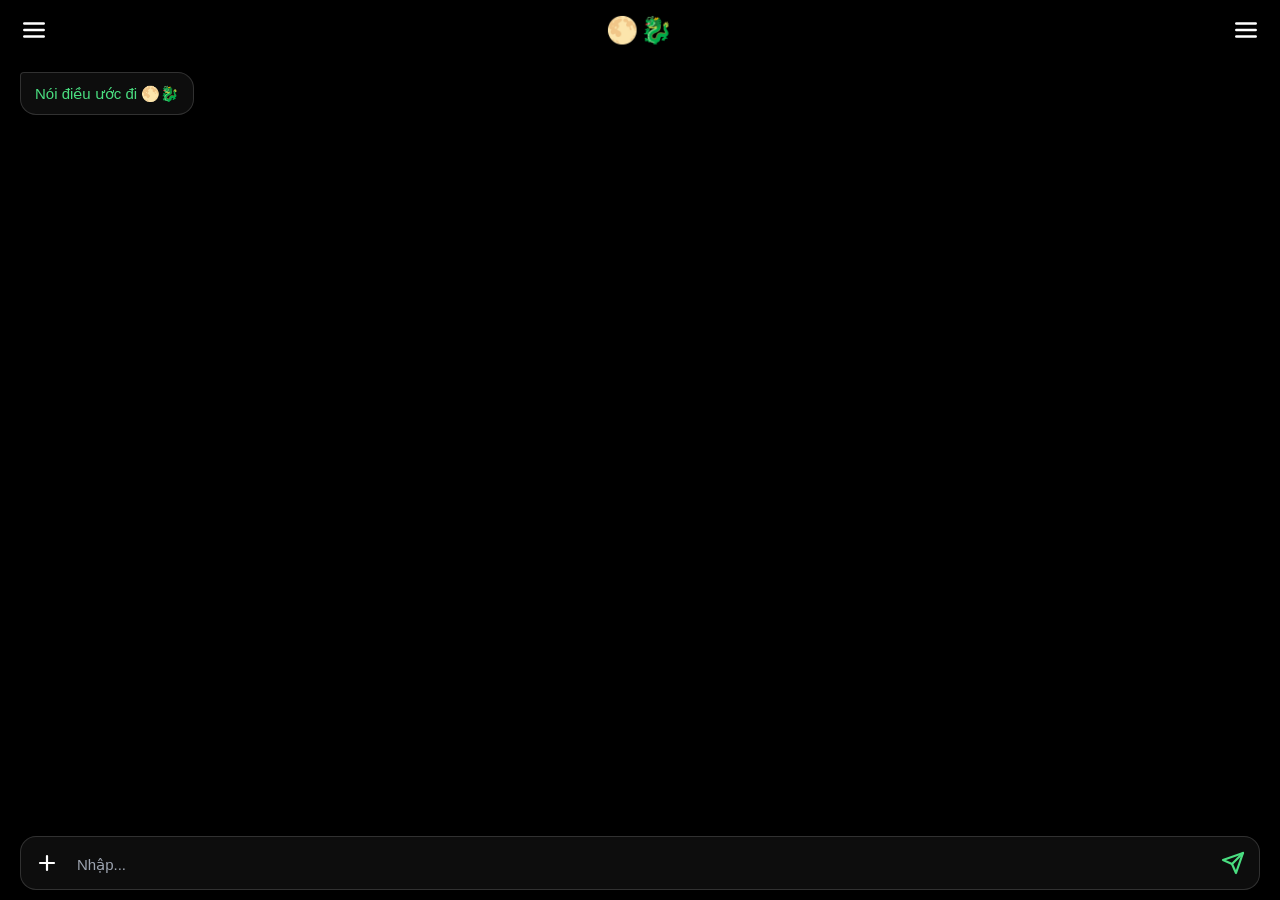
==== commit c5d2b738: "update" ====
--- a/giao_dien/index.html
+++ b/giao_dien/index.html
@@ -107,15 +107,6 @@
             <span class="muc-chu">New Chat</span>
         </button>
 
-        <button id="nut-tao-du-an" class="muc-menu">
-            <span class="muc-icon">
-                <svg viewBox="0 0 24 24" width="20" height="20" fill="none" stroke="currentColor" stroke-width="2" stroke-linecap="round" stroke-linejoin="round">
-                    <path d="M22 19a2 2 0 0 1-2 2H4a2 2 0 0 1-2-2V5a2 2 0 0 1 2-2h5l2 3h9a2 2 0 0 1 2 2z"/>
-                </svg>
-            </span>
-            <span class="muc-chu">Tạo dự án</span>
-        </button>
-
         <button id="nut-share" class="muc-menu">
             <span class="muc-icon">
                 <svg viewBox="0 0 24 24" width="20" height="20" fill="none" stroke="currentColor" stroke-width="2" stroke-linecap="round" stroke-linejoin="round">
@@ -143,25 +134,19 @@
             <span class="muc-chu">Cây quyết định</span>
         </button>
 
+        <button id="nut-mo-trang-du-an" class="muc-menu">
+            <span class="muc-icon">
+                <svg viewBox="0 0 24 24" width="20" height="20" fill="none" stroke="currentColor" stroke-width="2" stroke-linecap="round" stroke-linejoin="round">
+                    <path d="M22 19a2 2 0 0 1-2 2H4a2 2 0 0 1-2-2V5a2 2 0 0 1 2-2h5l2 3h9a2 2 0 0 1 2 2z"/>
+                </svg>
+            </span>
+            <span class="muc-chu">DỰ ÁN</span>
+        </button>
+
         <div class="muc-ngan"></div>
 
-        <button id="nut-mo-trang-du-an" class="muc-menu">
-            <span class="muc-icon">
-                <svg viewBox="0 0 24 24" width="20" height="20" fill="none" stroke="currentColor" stroke-width="2" stroke-linecap="round" stroke-linejoin="round">
-                    <path d="M22 19a2 2 0 0 1-2 2H4a2 2 0 0 1-2-2V5a2 2 0 0 1 2-2h5l2 3h9a2 2 0 0 1 2 2z"/>
-                </svg>
-            </span>
-            <span class="muc-chu">DỰ ÁN</span>
-        </button>
-
-        <button id="nut-mo-trang-chat-nhanh" class="muc-menu">
-            <span class="muc-icon">
-                <svg viewBox="0 0 24 24" width="20" height="20" fill="none" stroke="currentColor" stroke-width="2" stroke-linecap="round" stroke-linejoin="round">
-                    <path d="M21 15a2 2 0 0 1-2 2H7l-4 4V5a2 2 0 0 1 2-2h14a2 2 0 0 1 2 2z"/>
-                </svg>
-            </span>
-            <span class="muc-chu">GẦN ĐÂY</span>
-        </button>
+        <div class="muc-tieude">GẦN ĐÂY</div>
+        <div id="danh-sach-chat-nhanh-menu" class="danh-sach-cuon"></div>
 
         <div class="muc-ngan"></div>
 
@@ -266,7 +251,6 @@
     </div>
 
     <div class="overlay-body">
-
         <button id="nut-mo-key" class="muc-menu">
             <span class="muc-icon">
                 <svg viewBox="0 0 24 24" width="20" height="20" fill="none" stroke="currentColor" stroke-width="2" stroke-linecap="round" stroke-linejoin="round">
@@ -285,7 +269,6 @@
             </span>
             <span class="muc-chu">Đổi mật khẩu</span>
         </button>
-
     </div>
 </div>
 
@@ -401,7 +384,7 @@
 </div>
 
 <!-- ============================================================ -->
-<!-- TRANG DANH SÁCH DỰ ÁN (MỚI)                                  -->
+<!-- TRANG DANH SÁCH DỰ ÁN                                        -->
 <!-- ============================================================ -->
 <div id="trang-du-an" class="overlay overlay-trai">
     <div class="overlay-header">
@@ -421,23 +404,23 @@
     </div>
 
     <div class="overlay-body">
-        <div id="danh-sach-du-an-trong-trang" class="danh-sach-cuon"></div>
-    </div>
-</div>
-
-<!-- ============================================================ -->
-<!-- TRANG DANH SÁCH CHAT NHANH (MỚI)                             -->
-<!-- ============================================================ -->
-<div id="trang-chat-nhanh" class="overlay overlay-trai">
-    <div class="overlay-header">
-        <button id="dong-trang-chat-nhanh" class="nut-icon" aria-label="Đóng">
-            <svg viewBox="0 0 24 24" width="24" height="24" fill="none" stroke="currentColor" stroke-width="2.2" stroke-linecap="round" stroke-linejoin="round">
-                <line x1="19" y1="12" x2="5" y2="12"/>
-                <polyline points="12,19 5,12 12,5"/>
-            </svg>
-        </button>
-        <div class="tieude-overlay">💬 GẦN ĐÂY</div>
-        <button id="nut-tao-chat-trong-trang" class="nut-icon" aria-label="Tạo chat mới">
+        <div id="danh-sach-du-an-trong-trang" class="danh-sach-cuon-rong"></div>
+    </div>
+</div>
+
+<!-- ============================================================ -->
+<!-- TRANG CHI TIẾT DỰ ÁN (MỚI)                                   -->
+<!-- ============================================================ -->
+<div id="trang-chi-tiet-du-an" class="overlay overlay-trai">
+    <div class="overlay-header">
+        <button id="dong-chi-tiet-du-an" class="nut-icon" aria-label="Đóng">
+            <svg viewBox="0 0 24 24" width="24" height="24" fill="none" stroke="currentColor" stroke-width="2.2" stroke-linecap="round" stroke-linejoin="round">
+                <line x1="19" y1="12" x2="5" y2="12"/>
+                <polyline points="12,19 5,12 12,5"/>
+            </svg>
+        </button>
+        <div id="tieude-chi-tiet-du-an" class="tieude-overlay">Dự án</div>
+        <button id="nut-tao-tro-chuyen-trong-du-an" class="nut-icon" aria-label="Tạo trò chuyện">
             <svg viewBox="0 0 24 24" width="24" height="24" fill="none" stroke="currentColor" stroke-width="2.2" stroke-linecap="round" stroke-linejoin="round">
                 <line x1="12" y1="5" x2="12" y2="19"/>
                 <line x1="5" y1="12" x2="19" y2="12"/>
@@ -446,7 +429,50 @@
     </div>
 
     <div class="overlay-body">
-        <div id="danh-sach-chat-nhanh-trong-trang" class="danh-sach-cuon"></div>
+        <div class="tab-hang">
+            <button class="tab-nut dang-chon" data-tab="tro-chuyen">Trò chuyện</button>
+            <button class="tab-nut" data-tab="nguon">Nguồn</button>
+        </div>
+
+        <div id="noi-dung-tro-chuyen" class="tab-noi-dung">
+            <div id="danh-sach-tro-chuyen-trong-du-an" class="danh-sach-cuon-rong"></div>
+        </div>
+
+        <div id="noi-dung-nguon" class="tab-noi-dung an">
+            <div class="muc-trong">Chưa có nguồn nào</div>
+        </div>
+    </div>
+</div>
+
+<!-- ============================================================ -->
+<!-- TRANG CHAT TRONG DỰ ÁN (MỚI)                                 -->
+<!-- ============================================================ -->
+<div id="trang-chat-du-an" class="overlay overlay-phai">
+    <div class="overlay-header">
+        <button id="nut-quay-lai-du-an" class="nut-icon" aria-label="Quay lại dự án">
+            <svg viewBox="0 0 24 24" width="24" height="24" fill="none" stroke="currentColor" stroke-width="2.2" stroke-linecap="round" stroke-linejoin="round">
+                <line x1="19" y1="12" x2="5" y2="12"/>
+                <polyline points="12,19 5,12 12,5"/>
+            </svg>
+        </button>
+        <div id="tieude-chat-du-an" class="tieude-overlay">Trò chuyện</div>
+        <div class="nut-icon" style="visibility:hidden"></div>
+    </div>
+
+    <div class="khung-chat-trong-overlay" id="khung-chat-du-an">
+        <div id="danh-sach-tin-nhan-du-an" class="danh-sach-tin-nhan"></div>
+    </div>
+
+    <div class="khung-input-trong-overlay">
+        <div class="input-hang">
+            <textarea id="o-nhap-du-an" placeholder="Nhập..." rows="1"></textarea>
+            <button id="nut-gui-du-an" class="nut-icon nut-gui" aria-label="Gửi">
+                <svg viewBox="0 0 24 24" width="24" height="24" fill="none" stroke="currentColor" stroke-width="2.2" stroke-linecap="round" stroke-linejoin="round">
+                    <line x1="22" y1="2" x2="11" y2="13"/>
+                    <polygon points="22,2 15,22 11,13 2,9 22,2"/>
+                </svg>
+            </button>
+        </div>
     </div>
 </div>
 
@@ -465,7 +491,7 @@
             </button>
         </div>
         <div class="popup-body">
-            <input type="text"     id="dang-ky-ten"    class="o-nhap-popup" placeholder="Tên đăng nhập">
+            <input type="text"     id="dang-ky-ten"      class="o-nhap-popup" placeholder="Tên đăng nhập">
             <input type="password" id="dang-ky-mat-khau" class="o-nhap-popup" placeholder="Mật khẩu">
             <div id="dang-ky-thong-bao" class="thong-bao-popup"></div>
             <button id="nut-xac-nhan-dang-ky" class="nut-chinh">Đăng ký</button>
--- a/giao_dien/style.css
+++ b/giao_dien/style.css
@@ -31,9 +31,6 @@
     --code-nen: rgba(0, 0, 0, 0.08);
 }
 
-/* ============================================================ */
-/* RESET                                                        */
-/* ============================================================ */
 * {
     margin: 0;
     padding: 0;
@@ -70,13 +67,8 @@
     background: none;
 }
 
-textarea {
-    resize: none;
-}
-
-/* ============================================================ */
-/* TIỆN ÍCH                                                      */
-/* ============================================================ */
+textarea { resize: none; }
+
 .an { display: none !important; }
 
 .man-hinh {
@@ -217,9 +209,7 @@
     text-transform: uppercase;
 }
 
-.khung-code-nhan {
-    font-weight: 600;
-}
+.khung-code-nhan { font-weight: 600; }
 
 .nut-copy-code {
     display: inline-flex;
@@ -234,9 +224,7 @@
     transition: background 0.15s ease;
 }
 
-.nut-copy-code:active {
-    background: var(--kinh-nen);
-}
+.nut-copy-code:active { background: var(--kinh-nen); }
 
 .khung-code-body {
     padding: 10px 12px;
@@ -248,9 +236,7 @@
     white-space: pre;
 }
 
-body.sang .khung-code-body {
-    color: #166534;
-}
+body.sang .khung-code-body { color: #166534; }
 
 .mau-comment    { color: #6b7280; font-style: italic; }
 .mau-string     { color: #fbbf24; }
@@ -259,13 +245,6 @@
 .mau-thuoc-tinh { color: #a78bfa; }
 .mau-selector   { color: #34d399; }
 
-body.sang .mau-comment    { color: #9ca3af; }
-body.sang .mau-string     { color: #b45309; }
-body.sang .mau-tu-khoa    { color: #be185d; }
-body.sang .mau-the        { color: #1d4ed8; }
-body.sang .mau-thuoc-tinh { color: #6d28d9; }
-body.sang .mau-selector   { color: #047857; }
-
 /* ============================================================ */
 /* KHU VỰC SANDBOX                                              */
 /* ============================================================ */
@@ -294,10 +273,7 @@
     letter-spacing: 0.5px;
 }
 
-.sandbox-nut {
-    display: flex;
-    gap: 8px;
-}
+.sandbox-nut { display: flex; gap: 8px; }
 
 .nut-nho {
     padding: 6px 14px;
@@ -329,9 +305,7 @@
     overflow: auto;
 }
 
-.sandbox-code {
-    border-right: 1px solid var(--kinh-vien);
-}
+.sandbox-code { border-right: 1px solid var(--kinh-vien); }
 
 .sandbox-code textarea {
     width: 100%;
@@ -343,9 +317,7 @@
     color: #d1fae5;
 }
 
-body.sang .sandbox-code textarea {
-    color: #166534;
-}
+body.sang .sandbox-code textarea { color: #166534; }
 
 .sandbox-output pre {
     font-family: "SF Mono", Consolas, "Courier New", monospace;
@@ -434,9 +406,7 @@
     z-index: 2;
 }
 
-.preview-xoa:active {
-    background: var(--do);
-}
+.preview-xoa:active { background: var(--do); }
 
 .input-hang {
     display: flex;
@@ -450,7 +420,7 @@
     -webkit-backdrop-filter: blur(var(--blur));
 }
 
-#o-nhap {
+#o-nhap, #o-nhap-du-an {
     flex: 1;
     min-height: 36px;
     max-height: 144px;
@@ -461,7 +431,7 @@
     word-wrap: break-word;
 }
 
-#o-nhap::placeholder {
+#o-nhap::placeholder, #o-nhap-du-an::placeholder {
     color: var(--chu-mo);
 }
 
@@ -492,19 +462,9 @@
     background: rgba(255, 255, 255, 0.65);
 }
 
-.overlay-trai {
-    left: 0;
-    transform: translateX(-100%);
-}
-
-.overlay-phai {
-    right: 0;
-    transform: translateX(100%);
-}
-
-.overlay.dang-mo {
-    transform: translateX(0);
-}
+.overlay-trai { left: 0; transform: translateX(-100%); }
+.overlay-phai { right: 0; transform: translateX(100%); }
+.overlay.dang-mo { transform: translateX(0); }
 
 .overlay-header {
     display: flex;
@@ -530,8 +490,16 @@
     font-size: 15px;
     font-weight: 600;
     letter-spacing: 0.5px;
-}
-
+    overflow: hidden;
+    text-overflow: ellipsis;
+    white-space: nowrap;
+    max-width: 60%;
+    text-align: center;
+}
+
+/* ============================================================ */
+/* MỤC MENU                                                     */
+/* ============================================================ */
 .muc-menu {
     display: flex;
     align-items: center;
@@ -551,9 +519,7 @@
     background: var(--kinh-nen-dam);
 }
 
-.muc-menu.muc-tinh {
-    cursor: default;
-}
+.muc-menu.muc-tinh { cursor: default; }
 
 .muc-icon {
     display: inline-flex;
@@ -592,6 +558,16 @@
     gap: 8px;
 }
 
+.muc-trong {
+    font-size: 13px;
+    color: var(--chu-mo);
+    text-align: center;
+    padding: 20px 10px;
+}
+
+/* ============================================================ */
+/* DANH SÁCH (menu trái + trang dự án)                          */
+/* ============================================================ */
 .danh-sach-cuon {
     display: flex;
     flex-direction: column;
@@ -602,34 +578,53 @@
     -webkit-overflow-scrolling: touch;
 }
 
-.danh-sach-cuon:empty::after {
+.danh-sach-cuon-rong {
+    display: flex;
+    flex-direction: column;
+    gap: 8px;
+    flex: 1;
+    width: 100%;
+    overflow-y: auto;
+    padding-right: 2px;
+    -webkit-overflow-scrolling: touch;
+}
+
+.danh-sach-cuon:empty::after,
+.danh-sach-cuon-rong:empty::after {
     content: "Chưa có gì";
     font-size: 12px;
     color: var(--chu-mo);
     padding: 6px;
-}
-
-.muc-danh-sach {
-    display: flex;
-    align-items: center;
-    gap: 10px;
-    padding: 10px 12px;
-    border-radius: var(--bo-goc-nho);
-    border: 1px solid var(--kinh-vien);
-    background: var(--kinh-nen);
-    font-size: 14px;
-}
-
-.muc-danh-sach .muc-chu {
-    flex: 1;
-    overflow: hidden;
-    text-overflow: ellipsis;
-    white-space: nowrap;
-}
-
-.nut-xoa-muc {
-    width: 24px;
-    height: 24px;
+    text-align: center;
+    display: block;
+}
+
+/* ---- Card dự án / chat nhanh ---- */
+.muc-du-an,
+.muc-chat-nhanh {
+    position: relative;
+    display: flex;
+    align-items: stretch;
+    gap: 0;
+    width: 100%;
+}
+
+.muc-du-an-nut,
+.muc-chat-nut {
+    flex: 1;
+    padding-right: 44px; /* chừa chỗ cho nút X góc phải */
+    min-width: 0;
+}
+
+/* Nút X — góc phải trên của card */
+.muc-du-an .nut-xoa-muc,
+.muc-chat-nhanh .nut-xoa-muc {
+    position: absolute;
+    top: 50%;
+    right: 10px;
+    transform: translateY(-50%);
+    width: 28px;
+    height: 28px;
     border-radius: 50%;
     display: flex;
     align-items: center;
@@ -637,18 +632,72 @@
     color: var(--chu-mo);
     background: var(--kinh-nen-dam);
     flex-shrink: 0;
-}
-
-.nut-xoa-muc:active {
+    z-index: 2;
+}
+
+.muc-du-an .nut-xoa-muc:active,
+.muc-chat-nhanh .nut-xoa-muc:active {
     background: var(--do);
     color: #fff;
 }
 
-.nut-mui-ten {
-    color: var(--chu-mo);
-    font-size: 12px;
-}
-
+/* ============================================================ */
+/* TAB (trang chi tiết dự án)                                   */
+/* ============================================================ */
+.tab-hang {
+    display: flex;
+    gap: 6px;
+    margin-bottom: 12px;
+    flex-shrink: 0;
+}
+
+.tab-nut {
+    padding: 8px 16px;
+    border-radius: var(--bo-goc-nho);
+    font-size: 13px;
+    color: var(--chu-mo);
+    background: var(--kinh-nen);
+    border: 1px solid var(--kinh-vien);
+    transition: all 0.15s ease;
+}
+
+.tab-nut.dang-chon {
+    color: var(--nen);
+    background: var(--chu-rong);
+    border-color: var(--chu-rong);
+    font-weight: 600;
+}
+
+.tab-noi-dung {
+    flex: 1;
+    display: flex;
+    flex-direction: column;
+    min-height: 0;
+}
+
+/* ============================================================ */
+/* TRANG CHAT TRONG DỰ ÁN                                       */
+/* ============================================================ */
+.khung-chat-trong-overlay {
+    flex: 1;
+    overflow-y: auto;
+    padding: 8px 12px;
+    display: flex;
+    flex-direction: column;
+    gap: 10px;
+    -webkit-overflow-scrolling: touch;
+}
+
+.khung-input-trong-overlay {
+    flex-shrink: 0;
+    padding: 8px 12px;
+    padding-bottom: calc(8px + env(safe-area-inset-bottom) + 1mm);
+    border-top: 1px solid var(--kinh-vien);
+}
+
+/* ============================================================ */
+/* NHÓM INPUT KEY / URI                                         */
+/* ============================================================ */
 .nhom-input {
     display: flex;
     gap: 6px;
@@ -666,9 +715,7 @@
     min-width: 0;
 }
 
-.o-nhap-key::placeholder {
-    color: var(--chu-mo);
-}
+.o-nhap-key::placeholder { color: var(--chu-mo); }
 
 .nut-run {
     padding: 0 14px;
@@ -682,9 +729,7 @@
     flex-shrink: 0;
 }
 
-.nut-run:active {
-    background: var(--kinh-nen);
-}
+.nut-run:active { background: var(--kinh-nen); }
 
 .the-key {
     display: flex;
@@ -702,9 +747,7 @@
     gap: 8px;
 }
 
-.the-key-icon {
-    font-size: 15px;
-}
+.the-key-icon { font-size: 15px; }
 
 .the-key-ten {
     flex: 1;
@@ -742,7 +785,9 @@
     text-align: right;
 }
 
-/* Logs */
+/* ============================================================ */
+/* LOGS                                                         */
+/* ============================================================ */
 .logs-bo-loc {
     display: flex;
     flex-wrap: wrap;
@@ -794,15 +839,8 @@
     line-height: 1.4;
 }
 
-.log-thoi-gian {
-    color: var(--chu-mo);
-    margin-right: 6px;
-}
-
-.log-loai {
-    font-weight: 600;
-    margin-right: 6px;
-}
+.log-thoi-gian { color: var(--chu-mo); margin-right: 6px; }
+.log-loai      { font-weight: 600; margin-right: 6px; }
 
 .log-loai.dai-nao  { color: var(--xanh-la); }
 .log-loai.tieu-nao { color: var(--tim); }
@@ -810,19 +848,11 @@
 .log-loai.sandbox  { color: var(--vang); }
 .log-loai.loi      { color: var(--do); }
 
-.logs-nut {
-    display: flex;
-    gap: 8px;
-    flex-shrink: 0;
-}
-
-.logs-nut .nut-nho {
-    flex: 1;
-    text-align: center;
-}
-
-/* ============================================================ */
-/* TRANG CÂY QUYẾT ĐỊNH                                         */
+.logs-nut { display: flex; gap: 8px; flex-shrink: 0; }
+.logs-nut .nut-nho { flex: 1; text-align: center; }
+
+/* ============================================================ */
+/* CÂY QUYẾT ĐỊNH                                               */
 /* ============================================================ */
 .cay-thong-tin {
     padding: 10px 12px;
@@ -835,9 +865,7 @@
     line-height: 1.5;
 }
 
-.cay-thong-tin strong {
-    color: var(--chu-rong);
-}
+.cay-thong-tin strong { color: var(--chu-rong); }
 
 .khung-cay {
     flex: 1;
@@ -874,9 +902,7 @@
     user-select: none;
 }
 
-.cay-node-hang:active {
-    background: var(--kinh-nen-dam);
-}
+.cay-node-hang:active { background: var(--kinh-nen-dam); }
 
 .cay-toggle {
     display: inline-flex;
@@ -892,13 +918,8 @@
     transition: transform 0.18s ease;
 }
 
-.cay-toggle.mo {
-    transform: rotate(90deg);
-}
-
-.cay-toggle.trong {
-    opacity: 0.3;
-}
+.cay-toggle.mo { transform: rotate(90deg); }
+.cay-toggle.trong { opacity: 0.3; }
 
 .cay-node-ten {
     flex: 1;
@@ -938,9 +959,7 @@
     display: none;
 }
 
-.cay-con.mo {
-    display: block;
-}
+.cay-con.mo { display: block; }
 
 /* ============================================================ */
 /* POPUP                                                        */
@@ -958,9 +977,7 @@
     -webkit-backdrop-filter: blur(6px);
 }
 
-.popup-nen.dang-mo {
-    display: flex;
-}
+.popup-nen.dang-mo { display: flex; }
 
 .popup {
     width: 100%;
@@ -974,18 +991,14 @@
     animation: popup-hien 0.22s ease;
 }
 
-body.sang .popup {
-    background: rgba(255, 255, 255, 0.95);
-}
+body.sang .popup { background: rgba(255, 255, 255, 0.95); }
 
 @keyframes popup-hien {
     from { opacity: 0; transform: scale(0.94); }
     to   { opacity: 1; transform: scale(1); }
 }
 
-.popup-nho {
-    max-width: 320px;
-}
+.popup-nho { max-width: 320px; }
 
 .popup-header {
     display: flex;
@@ -995,10 +1008,7 @@
     border-bottom: 1px solid var(--kinh-vien);
 }
 
-.popup-tieude {
-    font-size: 15px;
-    font-weight: 600;
-}
+.popup-tieude { font-size: 15px; font-weight: 600; }
 
 .popup-body {
     padding: 14px;
@@ -1016,9 +1026,7 @@
     font-size: 14px;
 }
 
-.o-nhap-popup::placeholder {
-    color: var(--chu-mo);
-}
+.o-nhap-popup::placeholder { color: var(--chu-mo); }
 
 .thong-bao-popup {
     font-size: 13px;
@@ -1027,9 +1035,7 @@
     text-align: center;
 }
 
-.thong-bao-popup.thanh-cong {
-    color: var(--chu-rong);
-}
+.thong-bao-popup.thanh-cong { color: var(--chu-rong); }
 
 .nut-chinh {
     padding: 12px;
@@ -1041,10 +1047,7 @@
     transition: opacity 0.15s ease, transform 0.12s ease;
 }
 
-.nut-chinh:active {
-    transform: scale(0.97);
-    opacity: 0.9;
-}
+.nut-chinh:active { transform: scale(0.97); opacity: 0.9; }
 
 .nut-phu {
     padding: 12px;
@@ -1056,23 +1059,12 @@
     font-weight: 600;
 }
 
-.nut-phu:active {
-    background: var(--kinh-nen);
-}
-
-.nut-do {
-    background: var(--do);
-    color: #fff;
-}
-
-.popup-nut-hang {
-    display: flex;
-    gap: 8px;
-}
-
-.popup-nut-hang > button {
-    flex: 1;
-}
+.nut-phu:active { background: var(--kinh-nen); }
+
+.nut-do { background: var(--do); color: #fff; }
+
+.popup-nut-hang { display: flex; gap: 8px; }
+.popup-nut-hang > button { flex: 1; }
 
 .noi-dung-xac-nhan {
     font-size: 14px;
@@ -1084,23 +1076,13 @@
 /* ============================================================ */
 /* SCROLLBAR                                                    */
 /* ============================================================ */
-::-webkit-scrollbar {
-    width: 5px;
-    height: 5px;
-}
-
-::-webkit-scrollbar-track {
-    background: transparent;
-}
-
+::-webkit-scrollbar { width: 5px; height: 5px; }
+::-webkit-scrollbar-track { background: transparent; }
 ::-webkit-scrollbar-thumb {
     background: rgba(255, 255, 255, 0.18);
     border-radius: 3px;
 }
-
-body.sang ::-webkit-scrollbar-thumb {
-    background: rgba(0, 0, 0, 0.2);
-}
+body.sang ::-webkit-scrollbar-thumb { background: rgba(0, 0, 0, 0.2); }
 
 /* ============================================================ */
 /* RESPONSIVE                                                   */
